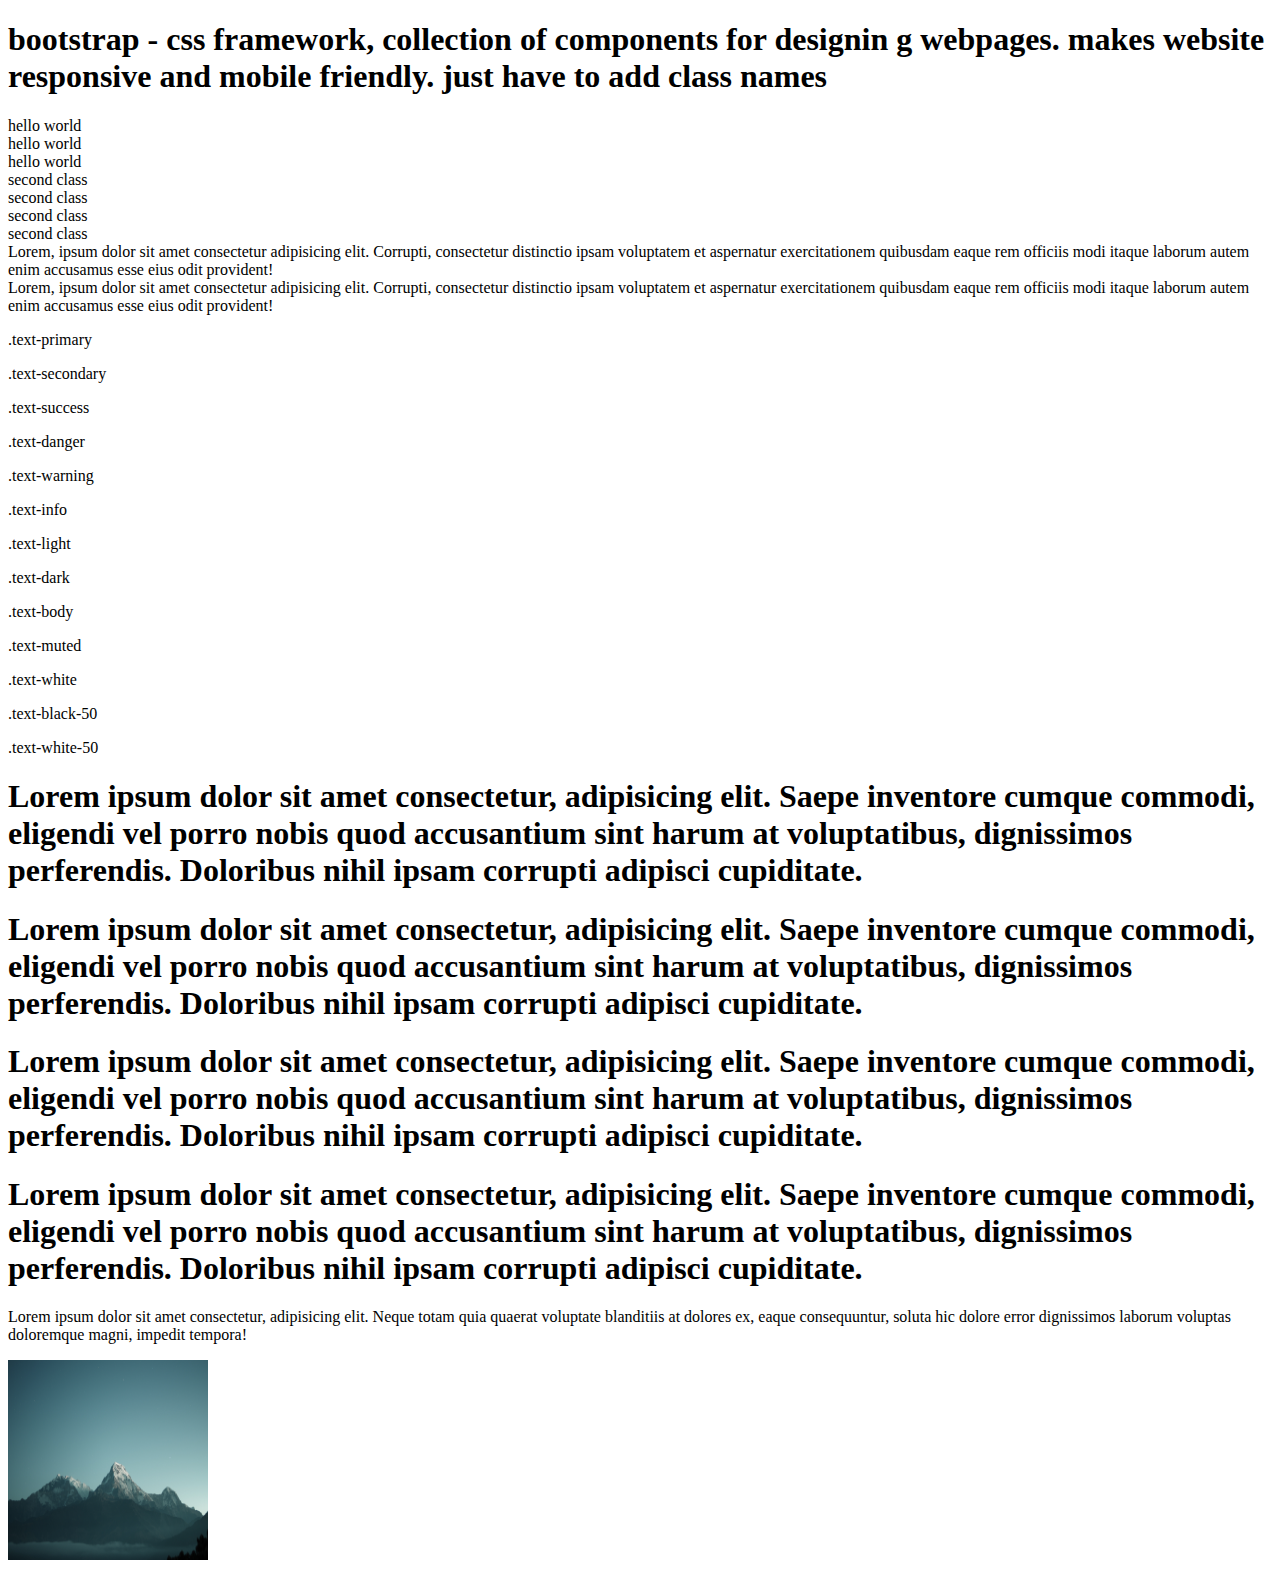
==== bootstrap-1/index.html @ d4cd0519 "site 1" ====
<!DOCTYPE html>
<html lang="en">
  <head>
    <link
      href="https://cdn.jsdelivr.net/npm/bootstrap@5.2.2/dist/css/bootstrap.min.css"
      rel="stylesheet"
      integrity="sha384-Zenh87qX5JnK2Jl0vWa8Ck2rdkQ2Bzep5IDxbcnCeuOxjzrPF/et3URy9Bv1WTRi"
      crossorigin="anonymous"
    />
    <script
      src="https://cdn.jsdelivr.net/npm/bootstrap@5.2.2/dist/js/bootstrap.bundle.min.js"
      integrity="sha384-OERcA2EqjJCMA+/3y+gxIOqMEjwtxJY7qPCqsdltbNJuaOe923+mo//f6V8Qbsw3"
      crossorigin="anonymous"
    ></script>
    <meta charset="UTF-8" />
    <meta http-equiv="X-UA-Compatible" content="IE=edge" />
    <meta name="viewport" content="width=device-width, initial-scale=1.0" />
    <title>Document</title>
  </head>
  <body>
    <h1>
      bootstrap - css framework, collection of components for designin g
      webpages. makes website responsive and mobile friendly. just have to add
      class names
    </h1>
    <div class="container">
      <div class="row border border-primary p-2">
        <div class="col-sm-4 border border-primary">hello world</div>
        <div class="col-sm-4 border border-primary">hello world</div>
        <div class="col-sm-4 border border-primary">hello world</div>
      </div>
      <div class="row border border-primary p-2">
        <div class="col-sm-3 border border-primary">second class</div>
        <div class="col-sm-3 border border-primary">second class</div>
        <div class="col-sm-3 border border-primary">second class</div>
        <div class="col-sm-3 border border-primary">second class</div>
      </div>
      <div class="row border border-primary p-2">
        <div class="col-sm-6 border border-primary">
          Lorem, ipsum dolor sit amet consectetur adipisicing elit. Corrupti,
          consectetur distinctio ipsam voluptatem et aspernatur exercitationem
          quibusdam eaque rem officiis modi itaque laborum autem enim accusamus
          esse eius odit provident!
        </div>
        <div class="col-sm-6 border border-primary">
          Lorem, ipsum dolor sit amet consectetur adipisicing elit. Corrupti,
          consectetur distinctio ipsam voluptatem et aspernatur exercitationem
          quibusdam eaque rem officiis modi itaque laborum autem enim accusamus
          esse eius odit provident!
        </div>
      </div>
    </div>
    <p class="text-primary">.text-primary</p>
    <p class="text-secondary">.text-secondary</p>
    <p class="text-success">.text-success</p>
    <p class="text-danger">.text-danger</p>
    <p class="text-warning bg-dark">.text-warning</p>
    <p class="text-info bg-dark">.text-info</p>
    <p class="text-light bg-dark">.text-light</p>
    <p class="text-dark">.text-dark</p>
    <p class="text-body">.text-body</p>
    <p class="text-muted">.text-muted</p>
    <p class="text-white bg-dark">.text-white</p>
    <p class="text-black-50">.text-black-50</p>
    <p class="text-white-50 bg-dark">.text-white-50</p>

    <div class="container">
      <h1 class="display-1">
        Lorem ipsum dolor sit amet consectetur, adipisicing elit. Saepe
        inventore cumque commodi, eligendi vel porro nobis quod accusantium sint
        harum at voluptatibus, dignissimos perferendis. Doloribus nihil ipsam
        corrupti adipisci cupiditate.
      </h1>
      <h1 class="display-2">
        Lorem ipsum dolor sit amet consectetur, adipisicing elit. Saepe
        inventore cumque commodi, eligendi vel porro nobis quod accusantium sint
        harum at voluptatibus, dignissimos perferendis. Doloribus nihil ipsam
        corrupti adipisci cupiditate.
      </h1>
      <h1 class="display-3">
        Lorem ipsum dolor sit amet consectetur, adipisicing elit. Saepe
        inventore cumque commodi, eligendi vel porro nobis quod accusantium sint
        harum at voluptatibus, dignissimos perferendis. Doloribus nihil ipsam
        corrupti adipisci cupiditate.
      </h1>
      <h1 class="display-4">
        Lorem ipsum dolor sit amet consectetur, adipisicing elit. Saepe
        inventore cumque commodi, eligendi vel porro nobis quod accusantium sint
        harum at voluptatibus, dignissimos perferendis. Doloribus nihil ipsam
        corrupti adipisci cupiditate.
      </h1>
      <p class="text-primary">
        Lorem ipsum dolor sit amet consectetur, adipisicing elit. Neque totam
        quia quaerat voluptate blanditiis at dolores ex, eaque consequuntur,
        soluta hic dolore error dignissimos laborum voluptas doloremque magni,
        impedit tempora!
      </p>
      <div class="col-sm-3 mx-auto d-block">
        <img
          src="../images/daniel-leone-g30P1zcOzXo-unsplash.jpg"
          class="rounded-circle img-fluid"
          style="background-size: cover; width: 200px; height: 200px"
        />
      </div>
    </div>
  </body>
</html>
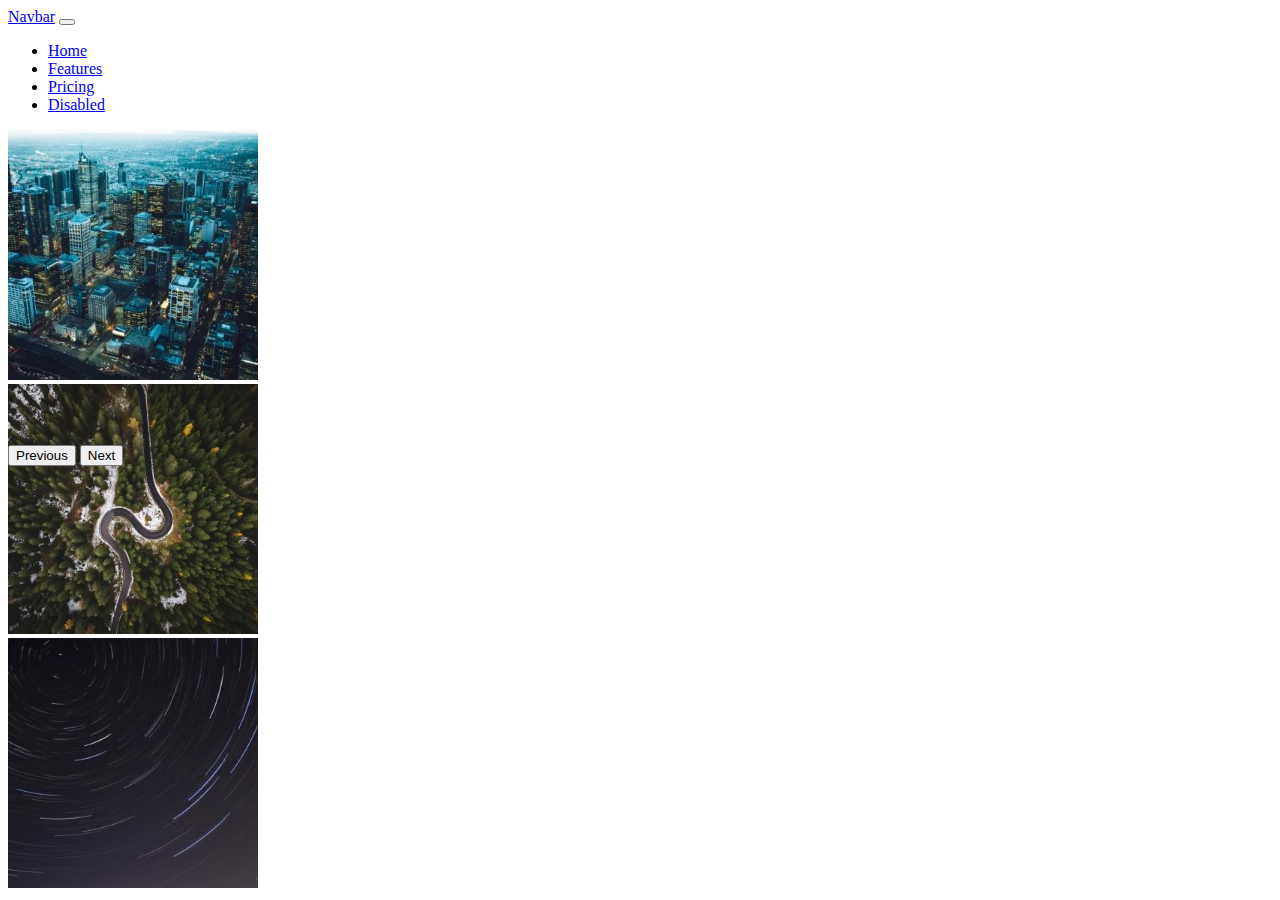
==== commit f85b9a80: "something" ====
--- a/bootstrap-1/index.html
+++ b/bootstrap-1/index.html
@@ -18,7 +18,46 @@
     <title>Document</title>
   </head>
   <body>
-    <h1>
+    <nav class="navbar navbar-expand-lg navbar-light bg-light fixed-top">
+      <div class="container-fluid">
+        <a class="navbar-brand" href="#">Navbar</a>
+        <button
+          class="navbar-toggler"
+          type="button"
+          data-bs-toggle="collapse"
+          data-bs-target="#navbarNav"
+          aria-controls="navbarNav"
+          aria-expanded="false"
+          aria-label="Toggle navigation"
+        >
+          <span class="navbar-toggler-icon"></span>
+        </button>
+        <div class="collapse navbar-collapse" id="navbarNav">
+          <ul class="navbar-nav">
+            <li class="nav-item">
+              <a class="nav-link active" aria-current="page" href="#">Home</a>
+            </li>
+            <li class="nav-item">
+              <a class="nav-link" href="#">Features</a>
+            </li>
+            <li class="nav-item">
+              <a class="nav-link" href="#">Pricing</a>
+            </li>
+            <li class="nav-item">
+              <a
+                class="nav-link disabled"
+                href="#"
+                tabindex="-1"
+                aria-disabled="true"
+                >Disabled</a
+              >
+            </li>
+          </ul>
+        </div>
+      </div>
+    </nav>
+
+    <!-- <h1>
       bootstrap - css framework, collection of components for designin g
       webpages. makes website responsive and mobile friendly. just have to add
       class names
@@ -103,5 +142,66 @@
         />
       </div>
     </div>
+    <br /><br /><br /><br /><br />
+
+    <form action="">
+      <div class="form-group">
+        <input type="email" name="" id="" class="form-control" />
+      </div>
+      <div class="form-group">
+        <input type="text" name="" id="" class="form-control" />
+      </div>
+      <input type="submit" value="submit" />
+    </form> -->
+
+    <!-- carrousal effect in bootstrap -->
+
+    <div
+      id="carouselExampleControls"
+      class="carousel slide"
+      data-bs-ride="carousel"
+    >
+      <div class="carousel-inner" style="height: 35vh">
+        <div class="carousel-item active">
+          <img
+            src="../images/pexels-maxime-francis-2246476.jpg"
+            class="d-block w-100"
+            alt="..."
+          />
+        </div>
+        <div class="carousel-item">
+          <img
+            src="../images/pexels-joshua-welch-1624600.jpg"
+            class="d-block w-100"
+            alt="..."
+          />
+        </div>
+        <div class="carousel-item">
+          <img
+            src="../images/pexels-jakub-novacek-924824.jpg"
+            class="d-block w-100"
+            alt="..."
+          />
+        </div>
+      </div>
+      <button
+        class="carousel-control-prev"
+        type="button"
+        data-bs-target="#carouselExampleControls"
+        data-bs-slide="prev"
+      >
+        <span class="carousel-control-prev-icon" aria-hidden="true"></span>
+        <span class="visually-hidden">Previous</span>
+      </button>
+      <button
+        class="carousel-control-next"
+        type="button"
+        data-bs-target="#carouselExampleControls"
+        data-bs-slide="next"
+      >
+        <span class="carousel-control-next-icon" aria-hidden="true"></span>
+        <span class="visually-hidden">Next</span>
+      </button>
+    </div>
   </body>
 </html>
